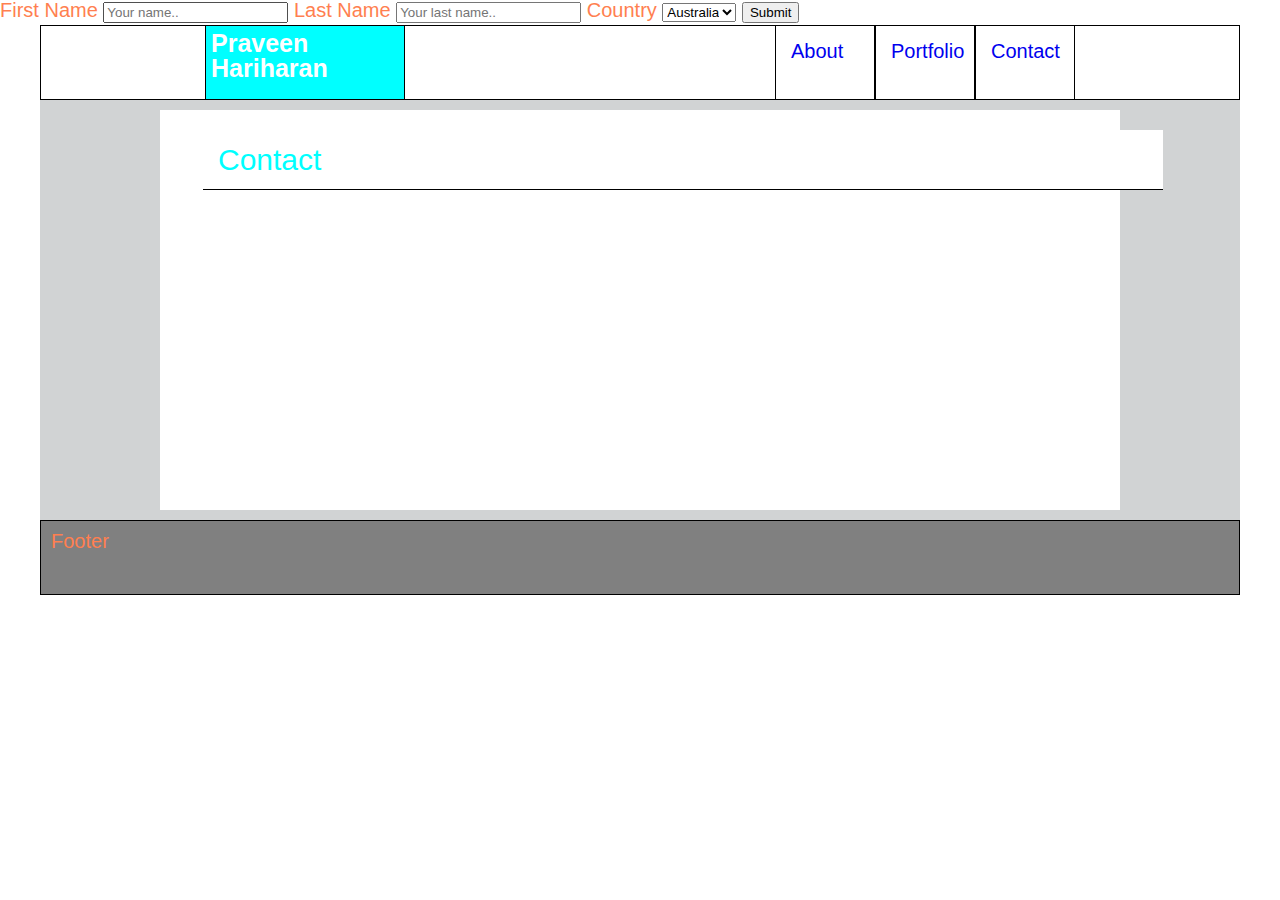
==== contact.html @ c64b64aa "created header and footer for contact page" ====
<!DOCTYPE html>
<html lang="en-us">

<head>
  <meta charset="UTF-8">
  <title>Contact page</title>
  <link rel="stylesheet" href=".//assets/css/reset.css">
  <link rel="stylesheet" href=".//assets/css/style.css">
</head>

<body>
  <div class="container">
    <header>
        <div id="name"><p>Praveen <br> Hariharan</p></div>
        <div id="about">
            <a href="index.html" style="text-decoration: none">About</a>
        </div>
        <div id="contact">
            <a href="contact.html" style="text-decoration: none">Contact</a>
        </div>
        <div id="portfolio">
            <a href="portfolio.html" style="text-decoration: none">Portfolio</a>
        </div>        
        
    </header>
    <div class="clearfix">
      <main>
        <h1>Contact</h1>
        
        <div id="form">
            <form action="/action_page.php">
              <label for="fname">First Name</label>
              <input type="text" id="fname" name="firstname" placeholder="Your name..">
          
              <label for="lname">Last Name</label>
              <input type="text" id="lname" name="lastname" placeholder="Your last name..">
          
              <label for="country">Country</label>
              <select id="country" name="country">
                <option value="australia">Australia</option>
                <option value="canada">Canada</option>
                <option value="usa">USA</option>
              </select>
            
              <input type="submit" value="Submit">
            </form>        
          </div>

      </main>

    </div>
    <footer>Footer</footer>
  </div>

</body>

</html>
---- assets/css/style.css ----
*, *::after, *::before {
    box-sizing: border-box;
  }

  .clearfix::after {
    content: " ";
    display: block;
    clear: both;
  }
  
  .container {
    margin: 0 auto;
    margin-top: 25px;
    width: 1200px;
    color: coral;
    font-family: 'Segoe UI', Tahoma, Geneva, Verdana, sans-serif;
    font-size: 1.25em;
    background-color: rgba(193, 196, 197, 0.74);
  }

  header {
    background-color:white;
    width: 1200px;
    height: 75px;
    padding: 10px;
    border: 1px solid black;
    margin-bottom: 10px;
  }

  footer {
    background-color:grey;
    width: 1200px;
    height: 75px;
    padding: 10px;
    border: 1px solid black;
    margin-top: 10px;
  }

  main {
      background-color:white;
      width: 960px;
      height: 400px;
      margin: auto;
      padding: 10px;
  }

#name {
    height: 75px;
    width: 200px;
    border: 1px solid black;
    position: absolute;
    left:205px;
    top: 25px;
    background-color: aqua;
    color: white;
    font-weight: bold;
    font-size: 25px;
    padding: 5px;
}

#contact {
    height: 75px;
    width: 100px;
    border: 1px solid black;
    position: absolute;
    right:205px;
    top: 25px;
    background-color: white;
    padding: 15px;
}

#portfolio {
    height: 75px;
    width: 100px;
    border: 1px solid black;
    position: absolute;
    right:305px;
    top: 25px;
    background-color: white;
    color:aqua;
    padding: 15px;
}

#about {
    height: 75px;
    width: 100px;
    border: 1px solid black;
    position: absolute;
    right:405px;
    top: 25px;
    background-color: white;
    color:aqua;
    padding: 15px;
}

img {
  float: left;
}

hr { 
    display: block;
    margin-top: 30px;
    margin-bottom: 50px;
    margin-left: auto;
    margin-right: auto;
    border-style: inset;
    border-width: 1px;
  } 

h1 {
    font-size: 30px;
    height: 60px;
    width: 960px;
    border-bottom: 1px solid black;
    position: absolute;
    left:203px;
    top: 130px;
    background-color: white;
    color: aqua;
    padding: 15px;
    
  }

  p {
      
  }

  #form {
    position: absolute;
    top: 0;
    left: 0;
  }
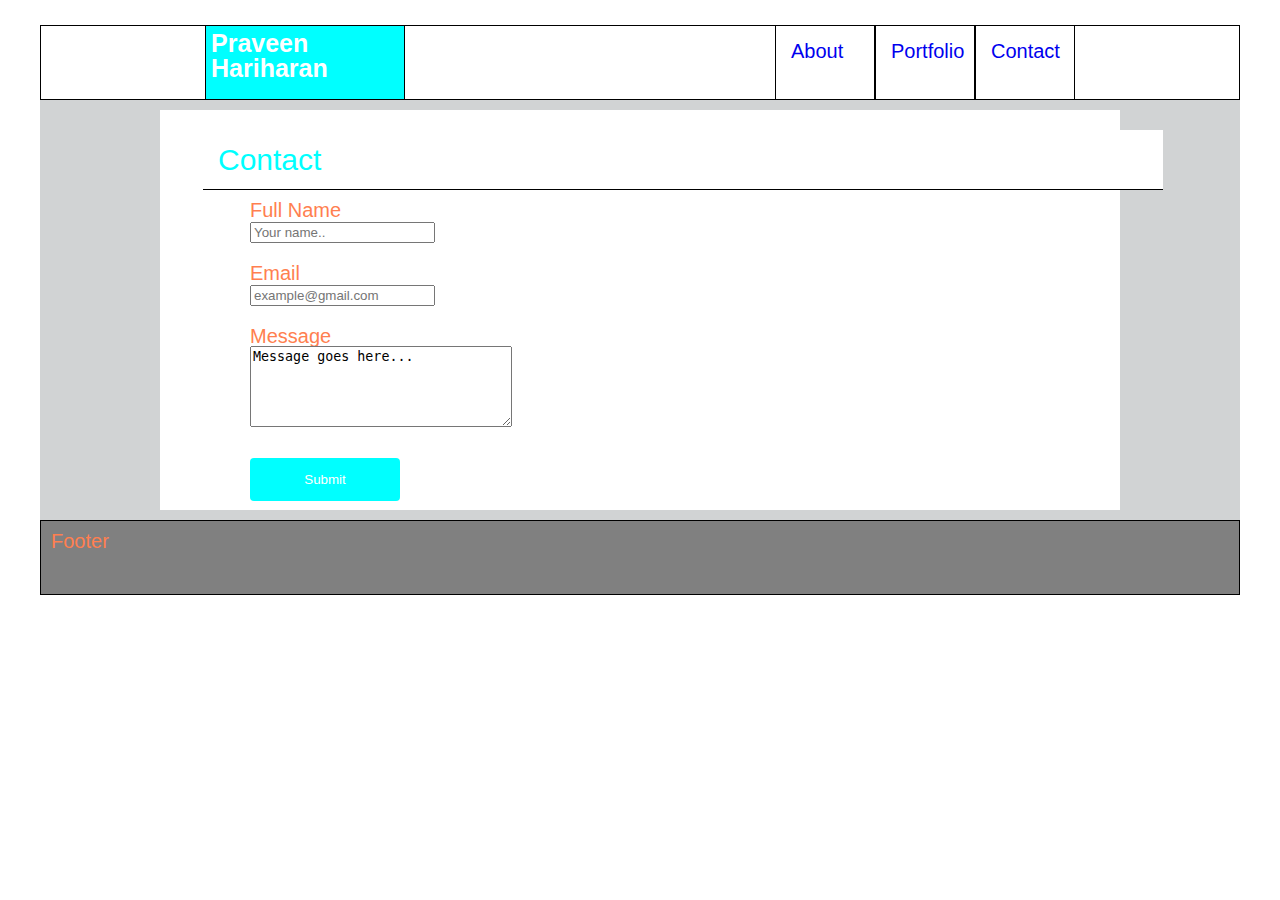
==== commit 9496dce2: "created and defined all elements of contact page" ====
--- a/contact.html
+++ b/contact.html
@@ -28,23 +28,25 @@
         <h1>Contact</h1>
         
         <div id="form">
-            <form action="/action_page.php">
-              <label for="fname">First Name</label>
-              <input type="text" id="fname" name="firstname" placeholder="Your name..">
-          
-              <label for="lname">Last Name</label>
-              <input type="text" id="lname" name="lastname" placeholder="Your last name..">
-          
-              <label for="country">Country</label>
-              <select id="country" name="country">
-                <option value="australia">Australia</option>
-                <option value="canada">Canada</option>
-                <option value="usa">USA</option>
-              </select>
-            
-              <input type="submit" value="Submit">
+            <form action="">
+                <label for="fname">Full Name</label>
+                <br>
+                <input type="text" id="fname" name="firstname" placeholder="Your name..">
+                <br>
+                <br>
+                <label for="emailid">Email</label>
+                <br>
+                <input type="text" id="lname" name="lastname" placeholder="example@gmail.com">
+                <br>
+                <br>
+                <label for="message">Message</label>
+                <br>
+                <textarea name="textaread" id="txtarea" cols="30" rows="5">Message goes here...</textarea>
+                <br>
+                <br>
+                <input type="submit" value="Submit">
             </form>        
-          </div>
+        </div>
 
       </main>
 
@@ -53,5 +55,4 @@
   </div>
 
 </body>
-
 </html>
--- a/assets/css/style.css
+++ b/assets/css/style.css
@@ -127,6 +127,27 @@
 
   #form {
     position: absolute;
-    top: 0;
-    left: 0;
+    top: 200px;
+    left: 250px;
+  }
+
+  input[type=submit] {
+    width: 150px;
+    background-color:aqua;
+    color: white;
+    padding: 14px 20px;
+    margin: 8px 0;
+    border: none;
+    border-radius: 4px;
+    cursor: pointer;
+  }
+  
+  input[type=submit]:hover {
+    background-color: #45a049;
+  }
+
+
+  #textbox{
+    background-color: antiquewhite;
+
   }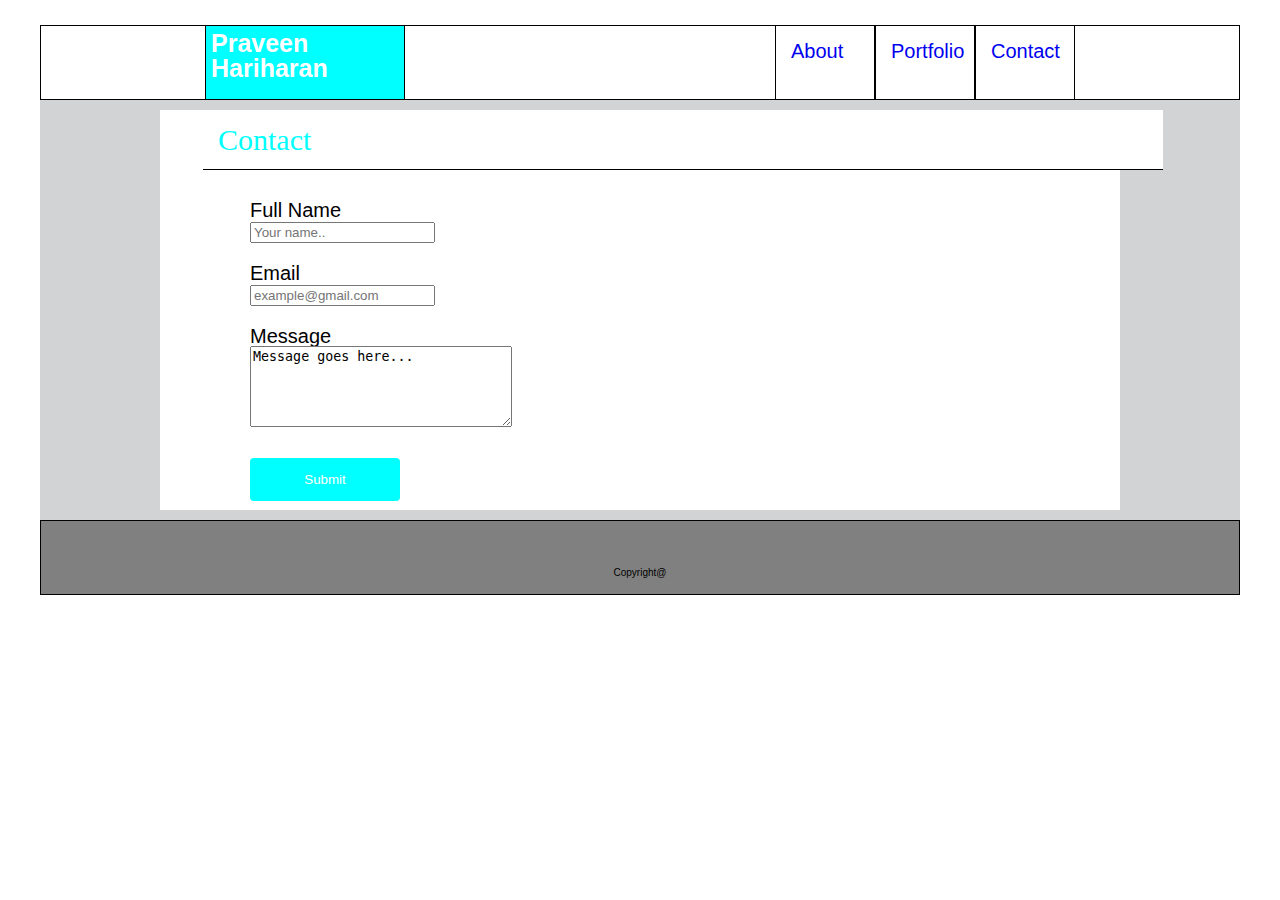
==== commit b3921571: "footer content updated" ====
--- a/contact.html
+++ b/contact.html
@@ -51,7 +51,7 @@
       </main>
 
     </div>
-    <footer>Footer</footer>
+    <footer><p id="fcontent">Copyright@</p></footer>
   </div>
 
 </body>
--- a/assets/css/style.css
+++ b/assets/css/style.css
@@ -12,8 +12,8 @@
     margin: 0 auto;
     margin-top: 25px;
     width: 1200px;
-    color: coral;
-    font-family: 'Segoe UI', Tahoma, Geneva, Verdana, sans-serif;
+    color: black;
+    font-family: 'Arial', 'Helvetica Neue', Helvetica, sans-serif;
     font-size: 1.25em;
     background-color: rgba(193, 196, 197, 0.74);
   }
@@ -25,6 +25,7 @@
     padding: 10px;
     border: 1px solid black;
     margin-bottom: 10px;
+    color: aqua;
   }
 
   footer {
@@ -34,6 +35,7 @@
     padding: 10px;
     border: 1px solid black;
     margin-top: 10px;
+    align-content: center;
   }
 
   main {
@@ -114,11 +116,11 @@
     border-bottom: 1px solid black;
     position: absolute;
     left:203px;
-    top: 130px;
+    top: 110px;
     background-color: white;
     color: aqua;
     padding: 15px;
-    
+    font-family: 'Georgia', Times, Times New Roman, serif;
   }
 
   p {
@@ -150,4 +152,17 @@
   #textbox{
     background-color: antiquewhite;
 
-  }+  }
+
+  #pp {
+    position: absolute;
+    bottom: 120px;
+    left: 300px;
+  }
+
+  #fcontent {
+    text-align: center;
+    font-size: 10px;
+    padding-top: 30px;
+  }
+
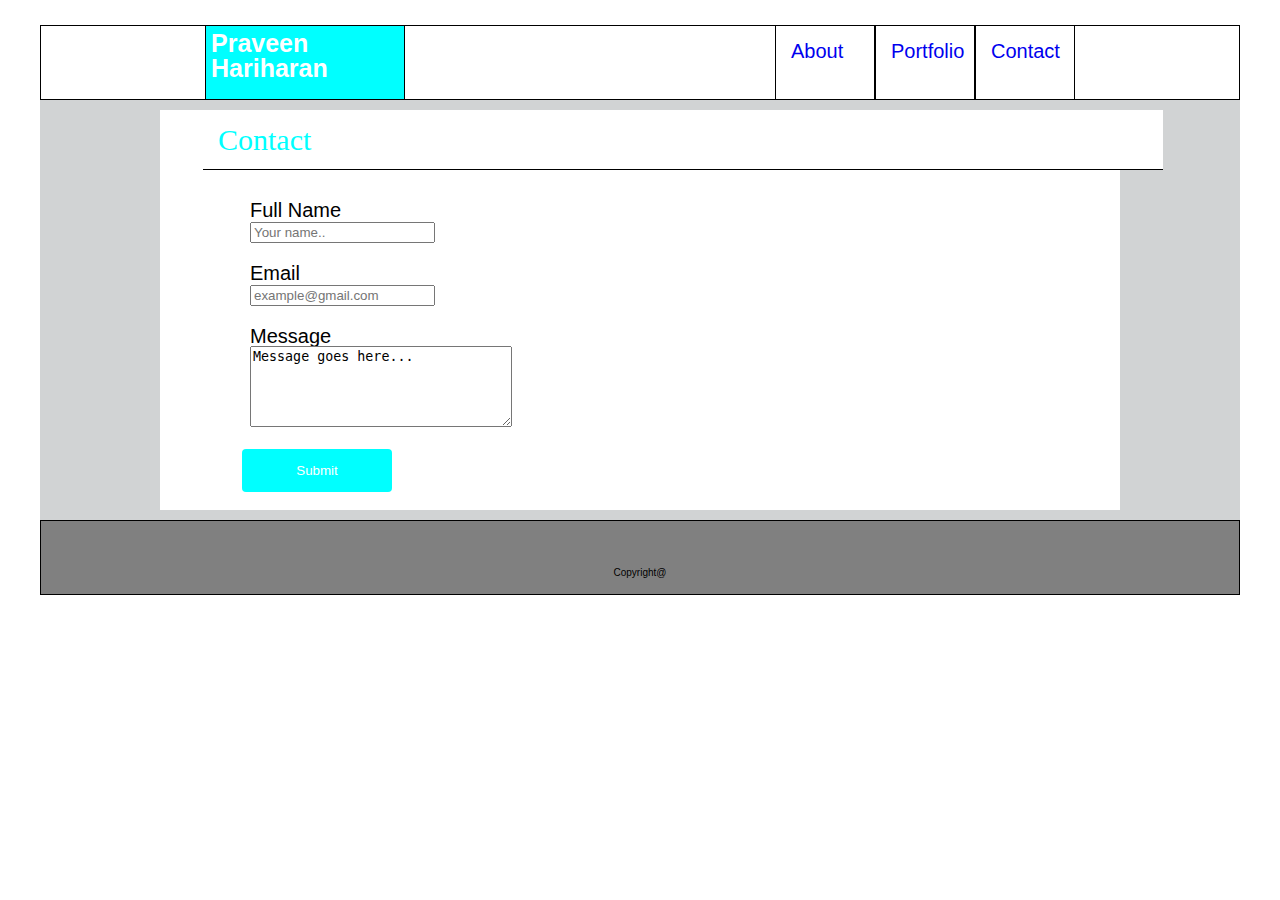
==== commit 51e59fa5: "few formatting fixes" ====
--- a/contact.html
+++ b/contact.html
@@ -2,57 +2,64 @@
 <html lang="en-us">
 
 <head>
-  <meta charset="UTF-8">
-  <title>Contact page</title>
-  <link rel="stylesheet" href=".//assets/css/reset.css">
-  <link rel="stylesheet" href=".//assets/css/style.css">
+    <meta charset="UTF-8">
+    <title>Contact page</title>
+    <link rel="stylesheet" href=".//assets/css/reset.css">
+    <link rel="stylesheet" href=".//assets/css/style.css">
 </head>
 
 <body>
-  <div class="container">
-    <header>
-        <div id="name"><p>Praveen <br> Hariharan</p></div>
-        <div id="about">
-            <a href="index.html" style="text-decoration: none">About</a>
+    <div class="container">
+        <header>
+            <div id="name">
+                <p>Praveen <br> Hariharan</p>
+            </div>
+            <div id="about">
+                <a href="index.html" style="text-decoration: none">About</a>
+            </div>
+            <div id="contact">
+                <a href="contact.html" style="text-decoration: none">Contact</a>
+            </div>
+            <div id="portfolio">
+                <a href="portfolio.html" style="text-decoration: none">Portfolio</a>
+            </div>
+
+        </header>
+        <div class="clearfix">
+            <main>
+                <h1>Contact</h1>
+
+                <div id="form">
+                    <form action="">
+                        <label for="fname">Full Name</label>
+                        <br>
+                        <input type="text" id="fname" name="firstname" placeholder="Your name..">
+                        <br>
+                        <br>
+                        <label for="emailid">Email</label>
+                        <br>
+                        <input type="text" id="lname" name="lastname" placeholder="example@gmail.com">
+                        <br>
+                        <br>
+                        <label for="message">Message</label>
+                        <br>
+                        <textarea name="textaread" id="txtarea" cols="30" rows="5">Message goes here...</textarea>
+                        <br>
+                        <br>
+                        <div id="sid">
+                            <input type="submit" value="Submit">
+                        </div>
+                    </form>
+                </div>
+
+            </main>
+
         </div>
-        <div id="contact">
-            <a href="contact.html" style="text-decoration: none">Contact</a>
-        </div>
-        <div id="portfolio">
-            <a href="portfolio.html" style="text-decoration: none">Portfolio</a>
-        </div>        
-        
-    </header>
-    <div class="clearfix">
-      <main>
-        <h1>Contact</h1>
-        
-        <div id="form">
-            <form action="">
-                <label for="fname">Full Name</label>
-                <br>
-                <input type="text" id="fname" name="firstname" placeholder="Your name..">
-                <br>
-                <br>
-                <label for="emailid">Email</label>
-                <br>
-                <input type="text" id="lname" name="lastname" placeholder="example@gmail.com">
-                <br>
-                <br>
-                <label for="message">Message</label>
-                <br>
-                <textarea name="textaread" id="txtarea" cols="30" rows="5">Message goes here...</textarea>
-                <br>
-                <br>
-                <input type="submit" value="Submit">
-            </form>        
-        </div>
-
-      </main>
-
+        <footer>
+            <p id="fcontent">Copyright@</p>
+        </footer>
     </div>
-    <footer><p id="fcontent">Copyright@</p></footer>
-  </div>
 
 </body>
-</html>
+
+</html>--- a/assets/css/style.css
+++ b/assets/css/style.css
@@ -1,168 +1,179 @@
 *, *::after, *::before {
-    box-sizing: border-box;
-  }
+  box-sizing: border-box;
+}
 
-  .clearfix::after {
-    content: " ";
-    display: block;
-    clear: both;
-  }
-  
-  .container {
-    margin: 0 auto;
-    margin-top: 25px;
-    width: 1200px;
-    color: black;
-    font-family: 'Arial', 'Helvetica Neue', Helvetica, sans-serif;
-    font-size: 1.25em;
-    background-color: rgba(193, 196, 197, 0.74);
-  }
+.clearfix::after {
+  content: " ";
+  display: block;
+  clear: both;
+}
 
-  header {
-    background-color:white;
-    width: 1200px;
-    height: 75px;
-    padding: 10px;
-    border: 1px solid black;
-    margin-bottom: 10px;
-    color: aqua;
-  }
+.container {
+  margin: 0 auto;
+  margin-top: 25px;
+  width: 1200px;
+  color: black;
+  font-family: 'Arial', 'Helvetica Neue', Helvetica, sans-serif;
+  font-size: 1.25em;
+  background-color: rgba(193, 196, 197, 0.74);
+}
 
-  footer {
-    background-color:grey;
-    width: 1200px;
-    height: 75px;
-    padding: 10px;
-    border: 1px solid black;
-    margin-top: 10px;
-    align-content: center;
-  }
+header {
+  background-color: white;
+  width: 1200px;
+  height: 75px;
+  padding: 10px;
+  border: 1px solid black;
+  margin-bottom: 10px;
+  color: aqua;
+}
 
-  main {
-      background-color:white;
-      width: 960px;
-      height: 400px;
-      margin: auto;
-      padding: 10px;
-  }
+footer {
+  background-color: grey;
+  width: 1200px;
+  height: 75px;
+  padding: 10px;
+  border: 1px solid black;
+  margin-top: 10px;
+  align-content: center;
+}
+
+main {
+  background-color: white;
+  width: 960px;
+  height: 400px;
+  margin: auto;
+  padding: 10px;
+}
 
 #name {
-    height: 75px;
-    width: 200px;
-    border: 1px solid black;
-    position: absolute;
-    left:205px;
-    top: 25px;
-    background-color: aqua;
-    color: white;
-    font-weight: bold;
-    font-size: 25px;
-    padding: 5px;
+  height: 75px;
+  width: 200px;
+  border: 1px solid black;
+  position: absolute;
+  left: 205px;
+  top: 25px;
+  background-color: aqua;
+  color: white;
+  font-weight: bold;
+  font-size: 25px;
+  padding: 5px;
 }
 
 #contact {
-    height: 75px;
-    width: 100px;
-    border: 1px solid black;
-    position: absolute;
-    right:205px;
-    top: 25px;
-    background-color: white;
-    padding: 15px;
+  height: 75px;
+  width: 100px;
+  border: 1px solid black;
+  position: absolute;
+  right: 205px;
+  top: 25px;
+  background-color: white;
+  padding: 15px;
 }
 
 #portfolio {
-    height: 75px;
-    width: 100px;
-    border: 1px solid black;
-    position: absolute;
-    right:305px;
-    top: 25px;
-    background-color: white;
-    color:aqua;
-    padding: 15px;
+  height: 75px;
+  width: 100px;
+  border: 1px solid black;
+  position: absolute;
+  right: 305px;
+  top: 25px;
+  background-color: white;
+  color: aqua;
+  padding: 15px;
 }
 
 #about {
-    height: 75px;
-    width: 100px;
-    border: 1px solid black;
-    position: absolute;
-    right:405px;
-    top: 25px;
-    background-color: white;
-    color:aqua;
-    padding: 15px;
+  height: 75px;
+  width: 100px;
+  border: 1px solid black;
+  position: absolute;
+  right: 405px;
+  top: 25px;
+  background-color: white;
+  color: aqua;
+  padding: 15px;
 }
 
 img {
   float: left;
 }
 
-hr { 
-    display: block;
-    margin-top: 30px;
-    margin-bottom: 50px;
-    margin-left: auto;
-    margin-right: auto;
-    border-style: inset;
-    border-width: 1px;
-  } 
+hr {
+  display: block;
+  margin-top: 30px;
+  margin-bottom: 50px;
+  margin-left: auto;
+  margin-right: auto;
+  border-style: inset;
+  border-width: 1px;
+}
 
 h1 {
-    font-size: 30px;
-    height: 60px;
-    width: 960px;
-    border-bottom: 1px solid black;
-    position: absolute;
-    left:203px;
-    top: 110px;
-    background-color: white;
-    color: aqua;
-    padding: 15px;
-    font-family: 'Georgia', Times, Times New Roman, serif;
-  }
+  font-size: 30px;
+  height: 60px;
+  width: 960px;
+  border-bottom: 1px solid black;
+  position: absolute;
+  left: 203px;
+  top: 110px;
+  background-color: white;
+  color: aqua;
+  padding: 15px;
+  font-family: 'Georgia', Times, Times New Roman, serif;
+}
 
-  p {
-      
-  }
+p {}
 
-  #form {
-    position: absolute;
-    top: 200px;
-    left: 250px;
-  }
+#form {
+  position: absolute;
+  top: 200px;
+  left: 250px;
+}
 
-  input[type=submit] {
-    width: 150px;
-    background-color:aqua;
-    color: white;
-    padding: 14px 20px;
-    margin: 8px 0;
-    border: none;
-    border-radius: 4px;
-    cursor: pointer;
-  }
-  
-  input[type=submit]:hover {
-    background-color: #45a049;
-  }
+input[type=submit] {
+  width: 150px;
+  background-color: aqua;
+  color: white;
+  padding: 14px 20px;
+  margin: 8px 0;
+  border: none;
+  border-radius: 4px;
+  cursor: pointer;
+}
 
+input[type=submit]:hover {
+  background-color: #45a049;
+}
 
-  #textbox{
-    background-color: antiquewhite;
+#textbox {
+  background-color: antiquewhite;
+}
 
-  }
+#pp {
+  position: absolute;
+  bottom: 120px;
+  left: 300px;
+}
 
-  #pp {
-    position: absolute;
-    bottom: 120px;
-    left: 300px;
-  }
+#fcontent {
+  text-align: center;
+  font-size: 10px;
+  padding-top: 30px;
+}
 
-  #fcontent {
-    text-align: center;
-    font-size: 10px;
-    padding-top: 30px;
-  }
+#summary {
+  padding: 10px;
+  text-align: justify;
+  font-size: 16px;
+}
 
+#sid {
+  position: absolute;
+  bottom: -50px;
+  right: 120px;
+}
+
+#ppi {
+  padding: 10px;
+}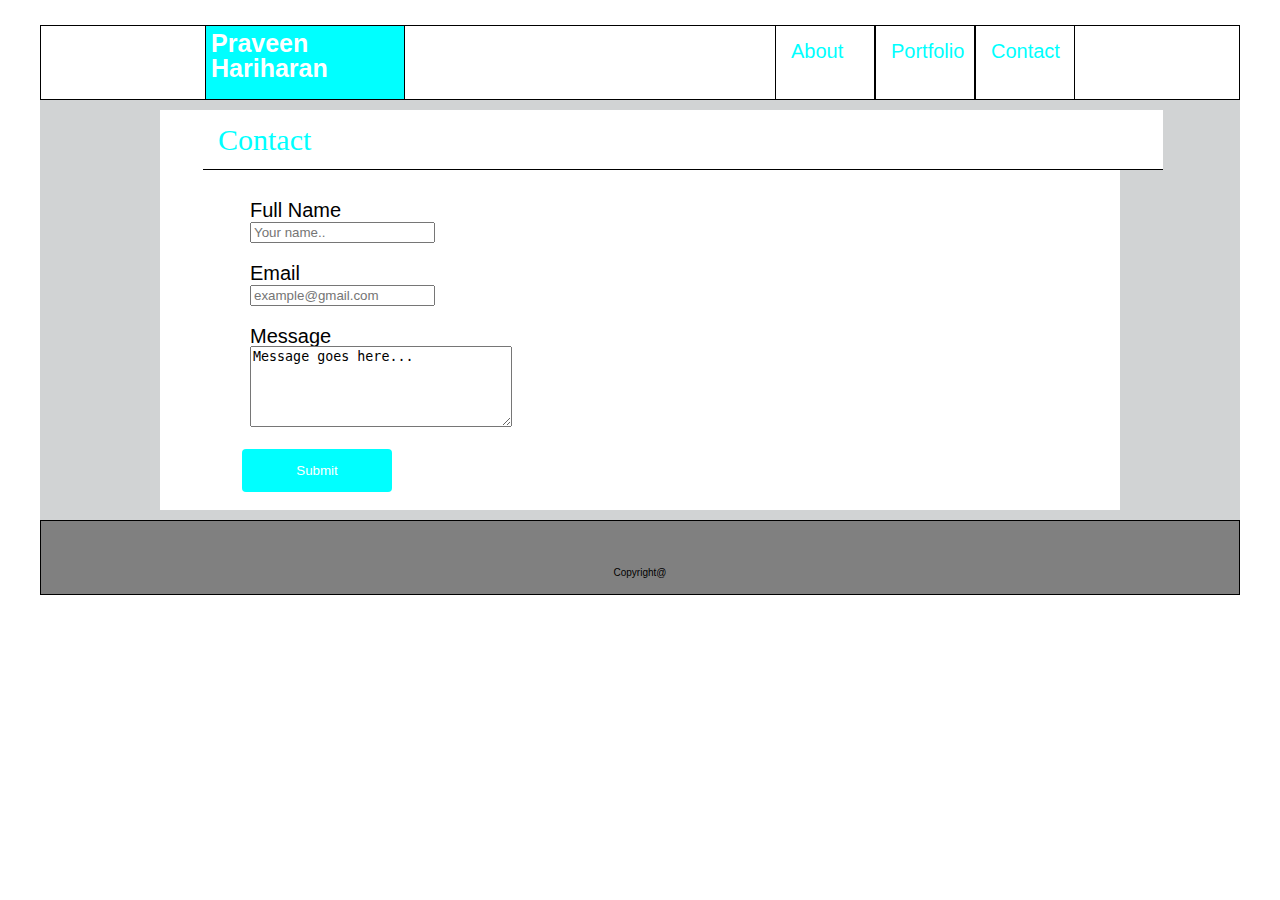
==== commit cae942dc: "update attributes of links" ====
--- a/contact.html
+++ b/contact.html
@@ -15,13 +15,13 @@
                 <p>Praveen <br> Hariharan</p>
             </div>
             <div id="about">
-                <a href="index.html" style="text-decoration: none">About</a>
+                <a href="index.html" style="color: aqua">About</a>
             </div>
             <div id="contact">
-                <a href="contact.html" style="text-decoration: none">Contact</a>
+                <a href="contact.html" style="color: aqua">Contact</a>
             </div>
             <div id="portfolio">
-                <a href="portfolio.html" style="text-decoration: none">Portfolio</a>
+                <a href="portfolio.html" style="color: aqua">Portfolio</a>
             </div>
 
         </header>
--- a/assets/css/style.css
+++ b/assets/css/style.css
@@ -90,9 +90,9 @@
   position: absolute;
   right: 405px;
   top: 25px;
-  background-color: white;
-  color: aqua;
+  /*background-color: white;*/
   padding: 15px;
+  
 }
 
 img {
@@ -123,7 +123,9 @@
   font-family: 'Georgia', Times, Times New Roman, serif;
 }
 
-p {}
+a {
+  text-decoration: none;
+}
 
 #form {
   position: absolute;
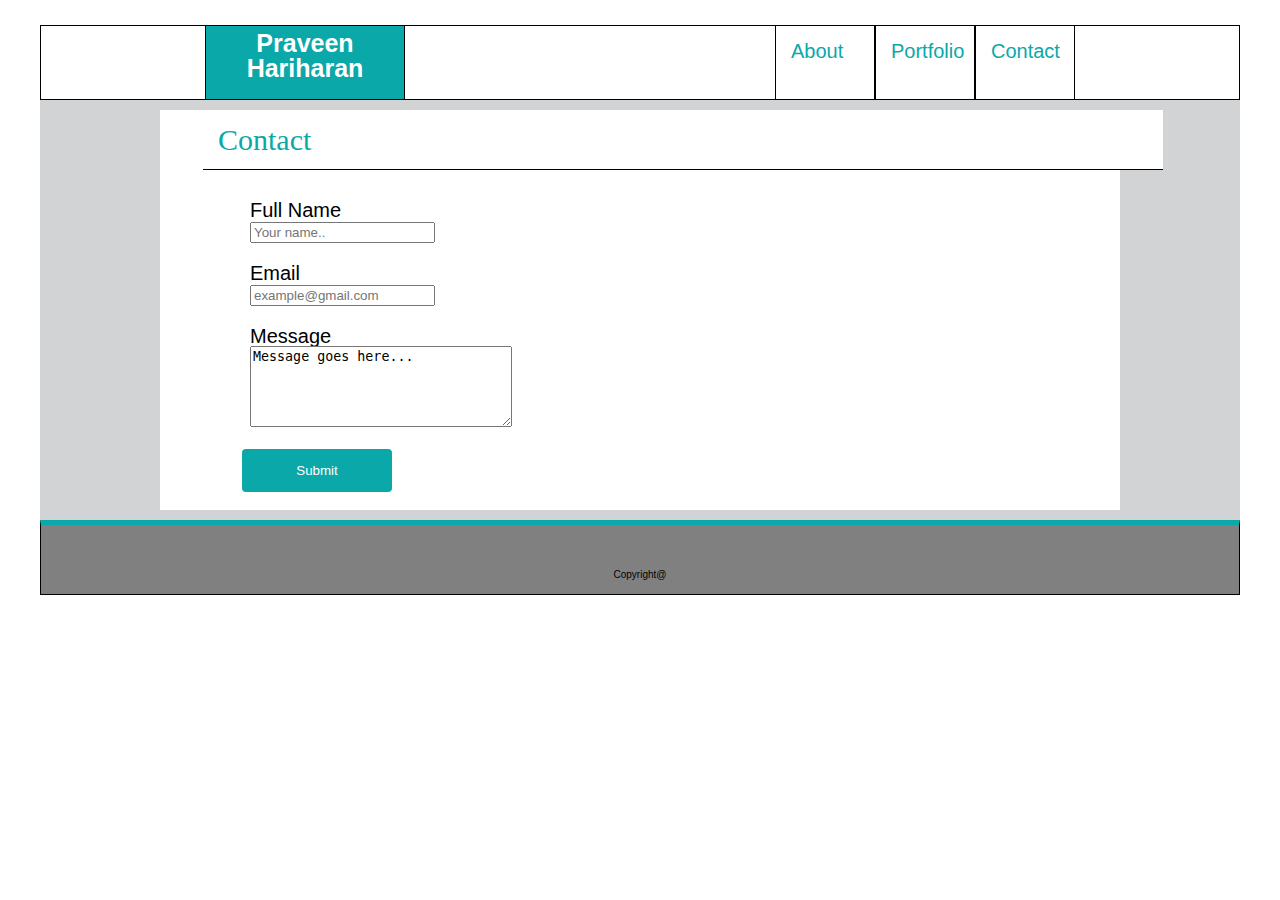
==== commit f933fcf4: "updated font color per requirement" ====
--- a/contact.html
+++ b/contact.html
@@ -15,13 +15,13 @@
                 <p>Praveen <br> Hariharan</p>
             </div>
             <div id="about">
-                <a href="index.html" style="color: aqua">About</a>
+                <a href="index.html" style="color:  rgb(10, 168, 168)">About</a>
             </div>
             <div id="contact">
-                <a href="contact.html" style="color: aqua">Contact</a>
+                <a href="contact.html" style="color:  rgb(10, 168, 168)">Contact</a>
             </div>
             <div id="portfolio">
-                <a href="portfolio.html" style="color: aqua">Portfolio</a>
+                <a href="portfolio.html" style="color:  rgb(10, 168, 168)">Portfolio</a>
             </div>
 
         </header>
--- a/assets/css/style.css
+++ b/assets/css/style.css
@@ -25,7 +25,7 @@
   padding: 10px;
   border: 1px solid black;
   margin-bottom: 10px;
-  color: aqua;
+  /*color: aqua;*/
 }
 
 footer {
@@ -36,6 +36,7 @@
   border: 1px solid black;
   margin-top: 10px;
   align-content: center;
+  border-top: 5px solid rgb(10, 168, 168);
 }
 
 main {
@@ -53,11 +54,12 @@
   position: absolute;
   left: 205px;
   top: 25px;
-  background-color: aqua;
+  background-color: rgb(10, 168, 168);
   color: white;
   font-weight: bold;
   font-size: 25px;
   padding: 5px;
+  text-align: center;
 }
 
 #contact {
@@ -118,7 +120,7 @@
   left: 203px;
   top: 110px;
   background-color: white;
-  color: aqua;
+  color:  rgb(10, 168, 168);
   padding: 15px;
   font-family: 'Georgia', Times, Times New Roman, serif;
 }
@@ -135,7 +137,7 @@
 
 input[type=submit] {
   width: 150px;
-  background-color: aqua;
+  background-color:  rgb(10, 168, 168);
   color: white;
   padding: 14px 20px;
   margin: 8px 0;
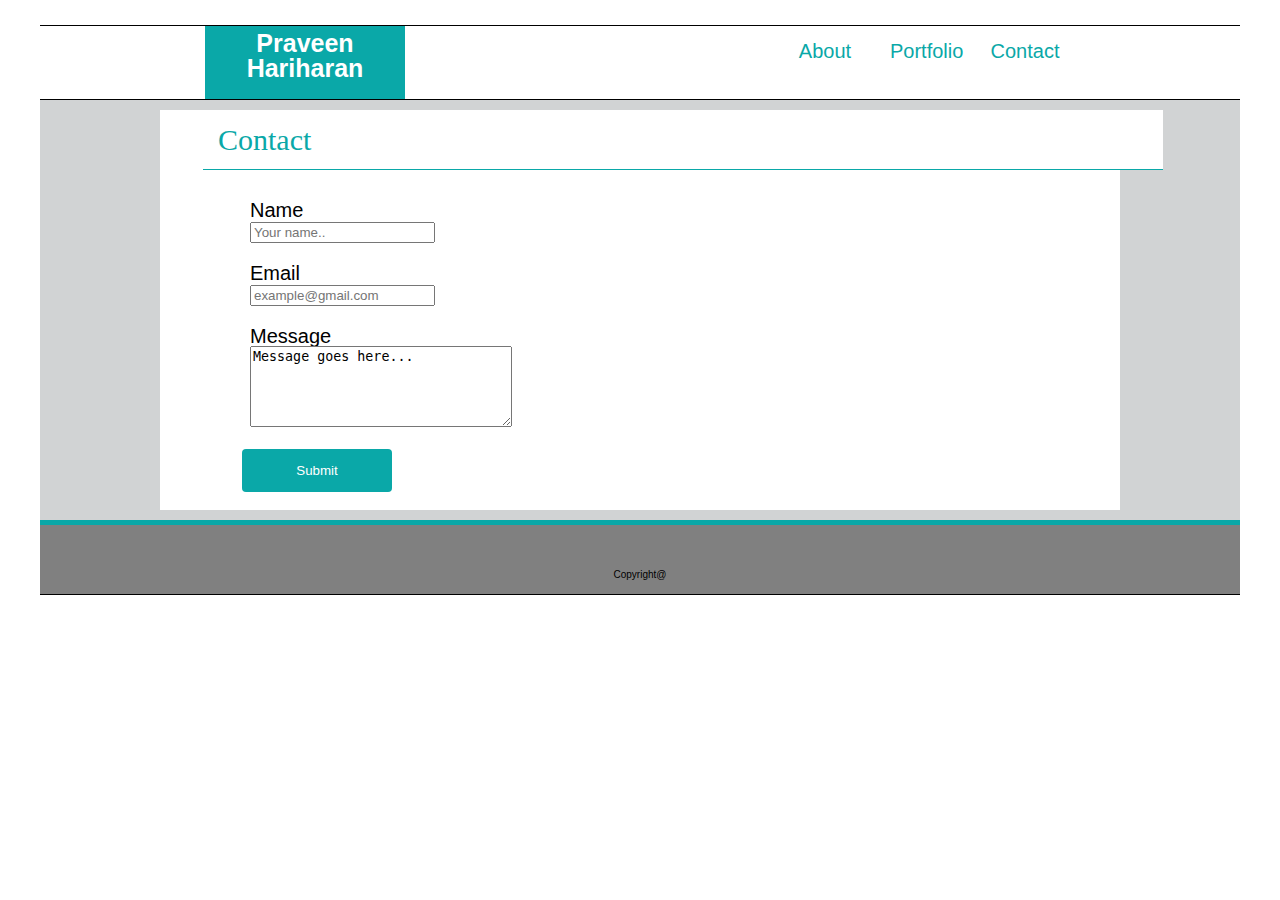
==== commit 9b9aedd5: "few final updates" ====
--- a/contact.html
+++ b/contact.html
@@ -31,7 +31,7 @@
 
                 <div id="form">
                     <form action="">
-                        <label for="fname">Full Name</label>
+                        <label for="fname">Name</label>
                         <br>
                         <input type="text" id="fname" name="firstname" placeholder="Your name..">
                         <br>
--- a/assets/css/style.css
+++ b/assets/css/style.css
@@ -23,9 +23,12 @@
   width: 1200px;
   height: 75px;
   padding: 10px;
-  border: 1px solid black;
+  /*border: 1px solid black;*/
+  border-top: 1px solid black;
+  border-bottom: 1px solid black;
   margin-bottom: 10px;
   /*color: aqua;*/
+  
 }
 
 footer {
@@ -33,7 +36,9 @@
   width: 1200px;
   height: 75px;
   padding: 10px;
-  border: 1px solid black;
+  /*border: 1px solid black;*/
+  border-top: 1px solid black;
+  border-bottom: 1px solid black;
   margin-top: 10px;
   align-content: center;
   border-top: 5px solid rgb(10, 168, 168);
@@ -50,7 +55,9 @@
 #name {
   height: 75px;
   width: 200px;
-  border: 1px solid black;
+  /*border: 1px solid black;*/
+  border-top: 1px solid black;
+  border-bottom: 1px solid black;
   position: absolute;
   left: 205px;
   top: 25px;
@@ -65,43 +72,46 @@
 #contact {
   height: 75px;
   width: 100px;
-  border: 1px solid black;
+  border-top: 1px solid black;
+  border-bottom: 1px solid black;
   position: absolute;
   right: 205px;
   top: 25px;
-  background-color: white;
-  padding: 15px;
+  /*background-color: white;*/
+  padding: 15px;
+  text-align: center;
 }
 
 #portfolio {
   height: 75px;
   width: 100px;
-  border: 1px solid black;
+  border-top: 1px solid black;
+  border-bottom: 1px solid black;
+  /*border: 1px solid black;*/
   position: absolute;
   right: 305px;
   top: 25px;
-  background-color: white;
-  color: aqua;
-  padding: 15px;
+  /*background-color: white;*/
+  padding: 15px;
+  text-align: center;
 }
 
 #about {
   height: 75px;
   width: 100px;
-  border: 1px solid black;
+  /*border: 1px solid black;*/
+  border-top: 1px solid black;
+  border-bottom: 1px solid black;
   position: absolute;
   right: 405px;
   top: 25px;
   /*background-color: white;*/
   padding: 15px;
-  
-}
-
-img {
-  float: left;
-}
-
-hr {
+  text-align: center;
+}
+
+
+/*hr {
   display: block;
   margin-top: 30px;
   margin-bottom: 50px;
@@ -109,18 +119,18 @@
   margin-right: auto;
   border-style: inset;
   border-width: 1px;
-}
+}*/
 
 h1 {
   font-size: 30px;
   height: 60px;
   width: 960px;
-  border-bottom: 1px solid black;
+  border-bottom: 1px solid rgb(10, 168, 168);
   position: absolute;
   left: 203px;
   top: 110px;
   background-color: white;
-  color:  rgb(10, 168, 168);
+  color: rgb(10, 168, 168);
   padding: 15px;
   font-family: 'Georgia', Times, Times New Roman, serif;
 }
@@ -137,7 +147,7 @@
 
 input[type=submit] {
   width: 150px;
-  background-color:  rgb(10, 168, 168);
+  background-color: rgb(10, 168, 168);
   color: white;
   padding: 14px 20px;
   margin: 8px 0;
@@ -150,9 +160,6 @@
   background-color: #45a049;
 }
 
-#textbox {
-  background-color: antiquewhite;
-}
 
 #pp {
   position: absolute;
@@ -166,11 +173,11 @@
   padding-top: 30px;
 }
 
-#summary {
+/*#summary {
   padding: 10px;
   text-align: justify;
   font-size: 16px;
-}
+}*/
 
 #sid {
   position: absolute;
@@ -178,6 +185,21 @@
   right: 120px;
 }
 
-#ppi {
-  padding: 10px;
-}+/*#ppi {
+  padding: 10px;
+}*/
+
+fname {
+  color: rgb(10, 168, 168);
+}
+
+/*img {
+  position: absolute;
+  top:190px;
+  left: 220px;  
+}*/
+
+img {
+  float: left;
+}
+
